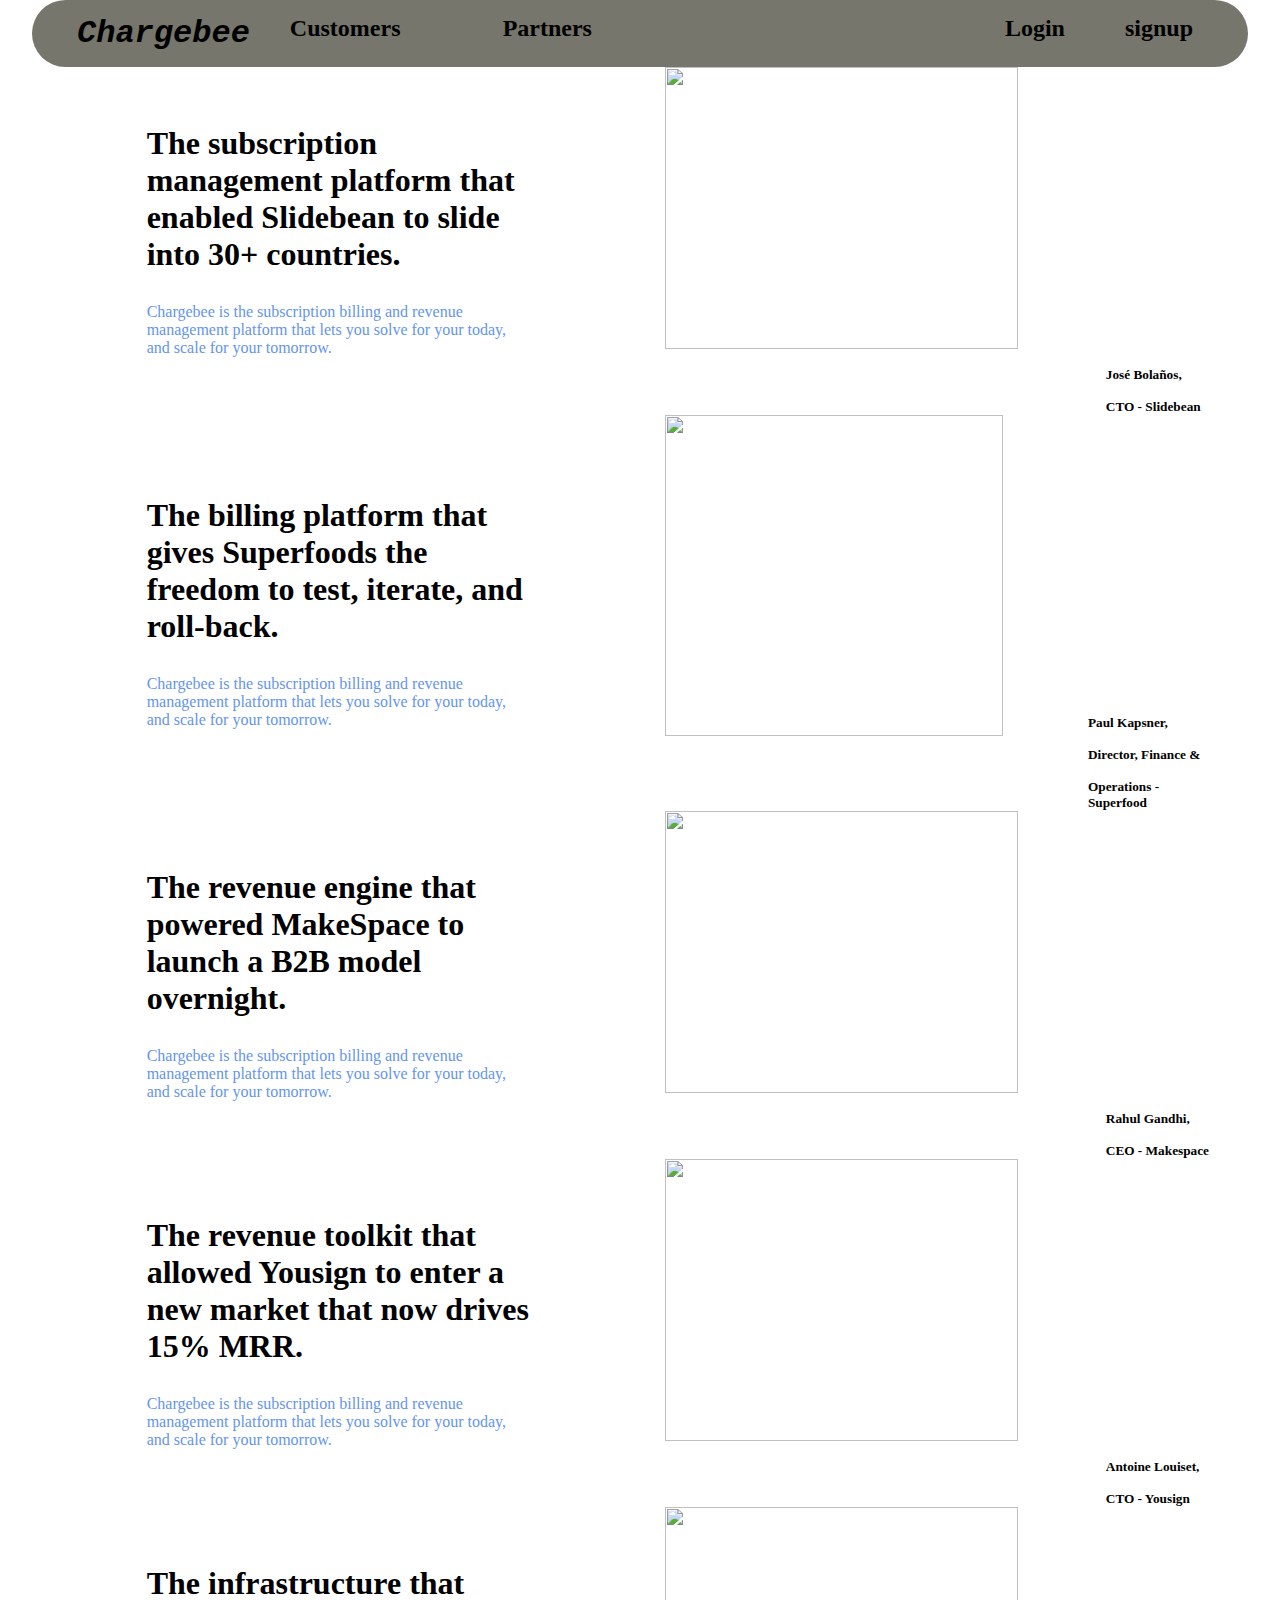
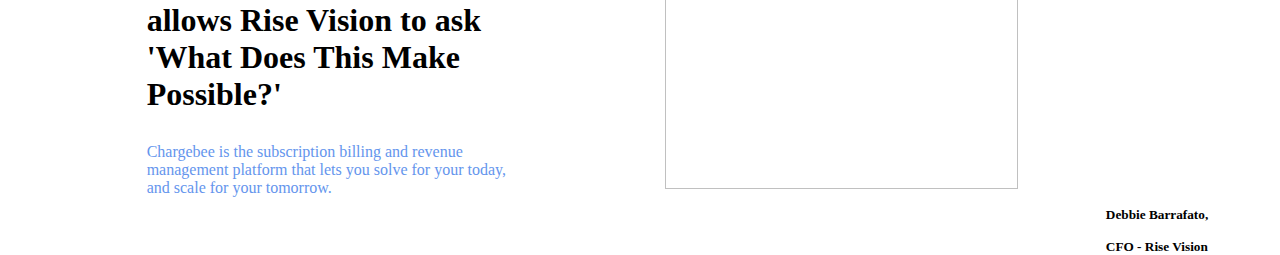
==== index.html @ f216669a "Merge pull request #10 from srinetanuj/Day-2" ====
<!DOCTYPE html>
<html lang="en">
  <head>
    <meta charset="UTF-8" />
    <meta http-equiv="X-UA-Compatible" content="IE=edge" />
    <meta name="viewport" content="width=device-width, initial-scale=1.0" />
    <title>Home Page</title>
    <link rel="stylesheet" href="./style.css">
  </head>
  <body>
    <div class="navbar">
      <div id="link">
        <div class="left"><h1>Chargebee</h1></div>

        <a href="./customer.html">
          <h2>Customers</h2>
        </a>
        <a href="./partner.html">
          <h2>Partners</h2>
        </a>
      </div>
      <div id="right">
        <a href="./login.html">
          <h2>Login</h2>
        </a>
        <a href="./signup.html">
          <h2>signup</h2>
        </a>
      </div>
    </div>
    <div id="bottom">
      <div id="bleft">
        <h1>
          The subscription management platform that enabled Slidebean to slide
          into 30+ countries.
        </h1>

        <p class="para">
          Chargebee is the subscription billing and revenue management platform
          that lets you solve for your today, and scale for your tomorrow.
        </p>
      </div>
      <div id="bright">
        <img
          src="https://webstatic.chargebee.com/assets/web/509/images/home/coc/customers/jose-bolanos.webp"
          alt=""
        />
        <h5>José Bolaños,<br> <br>  CTO - Slidebean</h5>

        
      </div>
      
    </div>
    <div id="bottom">
      <div id="bleft">
        <h1>
          The billing platform that gives Superfoods the freedom to test, iterate, and roll-back.
        </h1>

        <p class="para">
          Chargebee is the subscription billing and revenue management platform
          that lets you solve for your today, and scale for your tomorrow.
        </p>
      </div>
      <div id="bright">
        <img
          src="https://webstatic.chargebee.com/assets/web/509/images/home/coc/customers/paul-kapsner.webp"
          alt=""
        />
        <h5>Paul Kapsner,<br> <br> Director, Finance & <br> <br>Operations - Superfood</h5>

        
      </div>
      
    </div>
    <div id="bottom">
      <div id="bleft">
        <h1>
          The revenue engine that powered MakeSpace to launch a B2B model overnight.
        </h1>

        <p class="para">
          Chargebee is the subscription billing and revenue management platform
          that lets you solve for your today, and scale for your tomorrow.
        </p>
      </div>
      <div id="bright">
        <img
          src="https://webstatic.chargebee.com/assets/web/509/images/home/coc/customers/rahul-gandhi.webp"
          alt=""
        />
        <h5>Rahul Gandhi,<br> <br>  CEO - Makespace</h5>

        
      </div>
      
    </div>
    <div id="bottom">
      <div id="bleft">
        <h1>
          The revenue toolkit that allowed Yousign to enter a new market that now drives 15% MRR.
        </h1>

        <p class="para">
          Chargebee is the subscription billing and revenue management platform
          that lets you solve for your today, and scale for your tomorrow.
        </p>
      </div>
      <div id="bright">
        <img
          src="https://webstatic.chargebee.com/assets/web/509/images/home/coc/customers/antoine-louiset.webp"
          alt=""
        />
        <h5>Antoine Louiset,<br> <br>  CTO - Yousign</h5>

        
      </div>
      
    </div>

    <div id="bottom">
      <div id="bleft">
        <h1>
          The infrastructure that allows Rise Vision to ask 'What Does This Make Possible?'
        </h1>

        <p class="para">
          Chargebee is the subscription billing and revenue management platform
          that lets you solve for your today, and scale for your tomorrow.
        </p>
      </div>
      <div id="bright">
        <img
          src="https://webstatic.chargebee.com/assets/web/509/images/home/coc/customers/debbie-barrafato.webp"
          alt=""
        />
        <h5>Debbie Barrafato,<br> <br>  CFO - Rise Vision</h5>

        
      </div>
      
    </div>
    
  </body>
</html>
<!-- <script src="./script.js"></script> -->
<!-- <div class="btn">
      <button><</button>
      <button>></button>
    </div> -->
---- style.css ----
*{
    margin: 0;
    padding: 0;
    box-sizing: border-box;
}
.navbar{
    width: 95%;
    margin: auto;
 
  display: flex;
  justify-content: space-between;
  background-color:rgb(118, 118, 108);
  border-radius: 50px;
  padding: 5px;
}
#link>a,#right>a{
    text-decoration: none;
    color: black;
}
#link{
   margin: 10px;
   margin-left: 40px;
}
.left>h1{
    font-family: 'Courier New', Courier, monospace;
    font-style: italic;
}
#right{
    display: flex;
}
#right>a{
    margin: 10px;
    margin-right: 50px;
}
#link{
   
    display: grid;
    grid-template-columns: repeat(3,1fr);
    gap: 40px;

}
#bottom{
    width: 90%;
    margin: auto;
    display: grid;
    grid-template-columns: repeat(2,1fr);
    /* display: flex;
    justify-content: space-evenly; */
   column-gap: 50px;
    
}
#bright{
    display: flex;
}
#bright>h5{
    margin-top: 300px;
}
#bright>img{
    width: 80%;
    height: 90%;
    
}
#bleft{
    width: 70%;
    margin: auto;
}
#bleft>p{
    color: cornflowerblue;
}
#bleft>h1{
    margin-bottom: 30px;
}
/* .btn{
    /* position: relative; */
    /* top:10px; */
   display: flex;
   justify-content: space-between; 
   align-items: center;
}
.btn>button{
    margin: 0px 40px;
    margin-top: -40%;
    padding: 10px;
    /* background-color: darkgray; */
    /* border: 0; */
} */
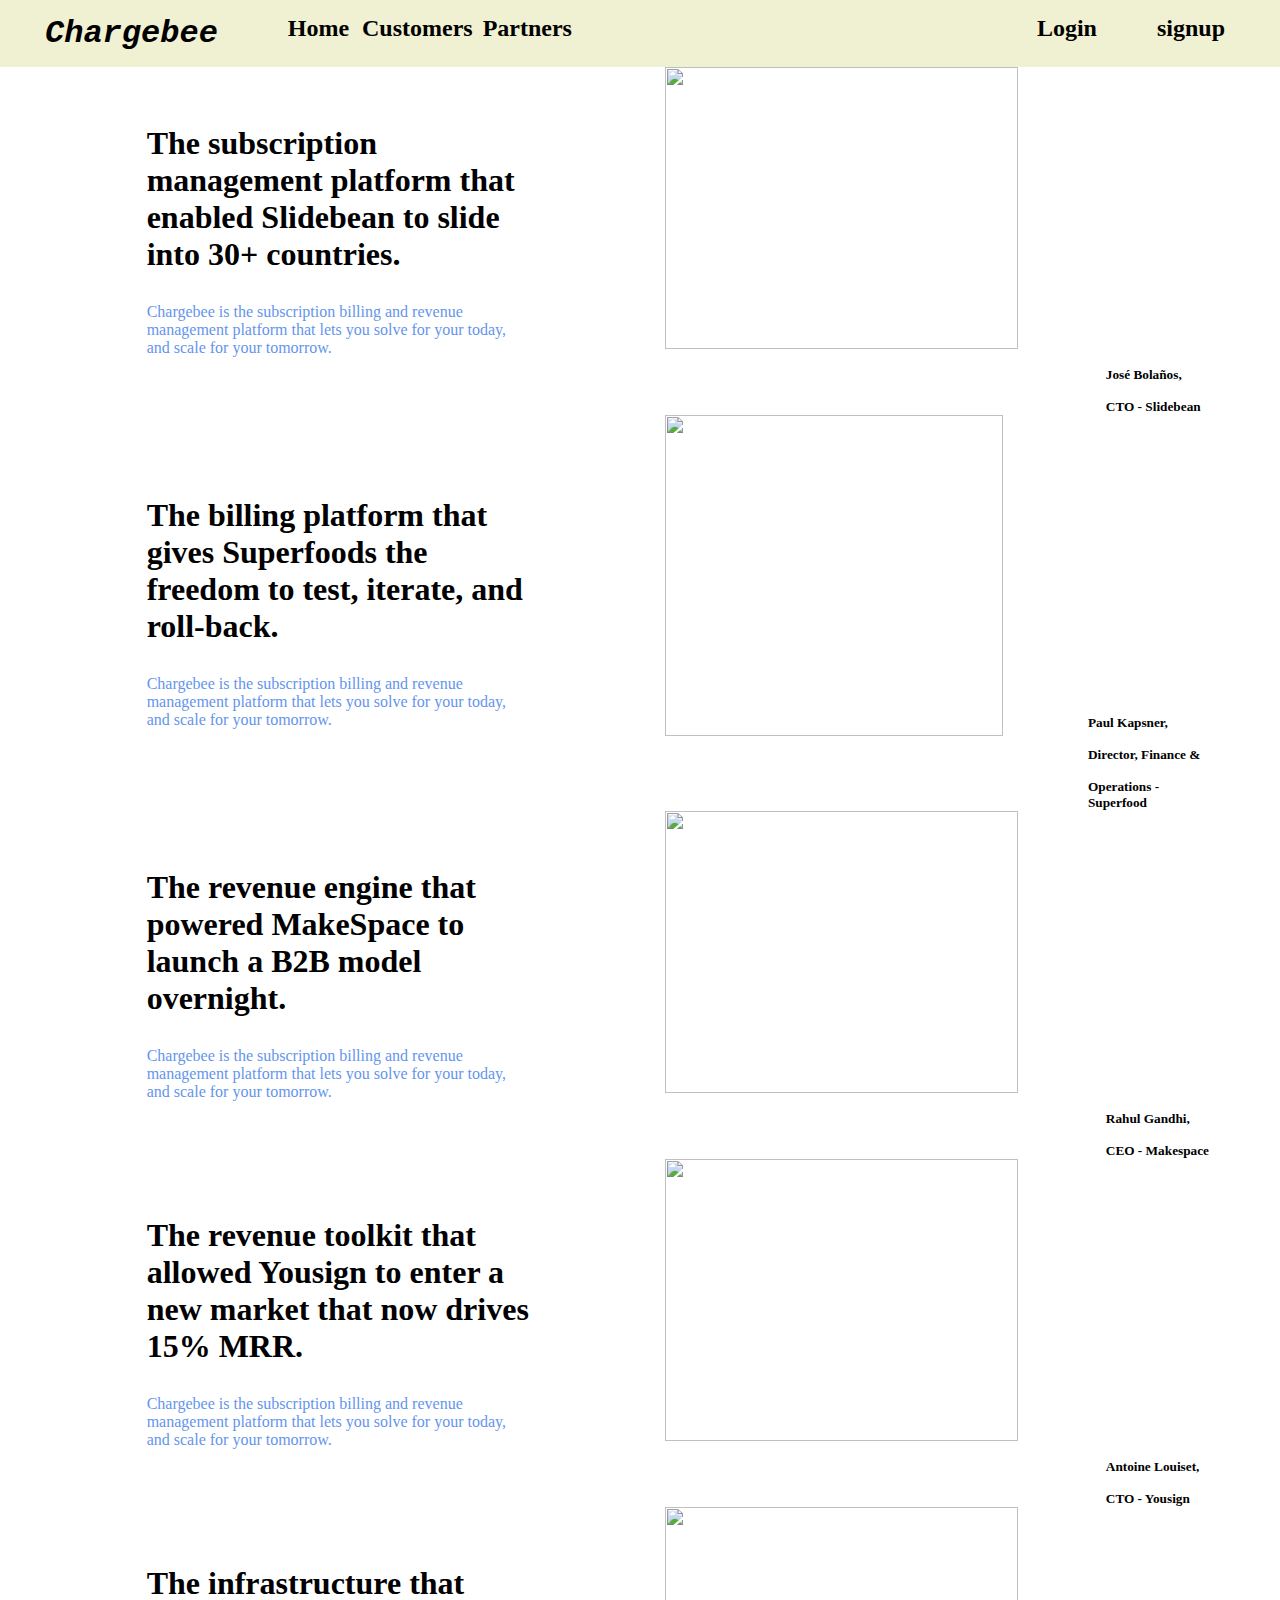
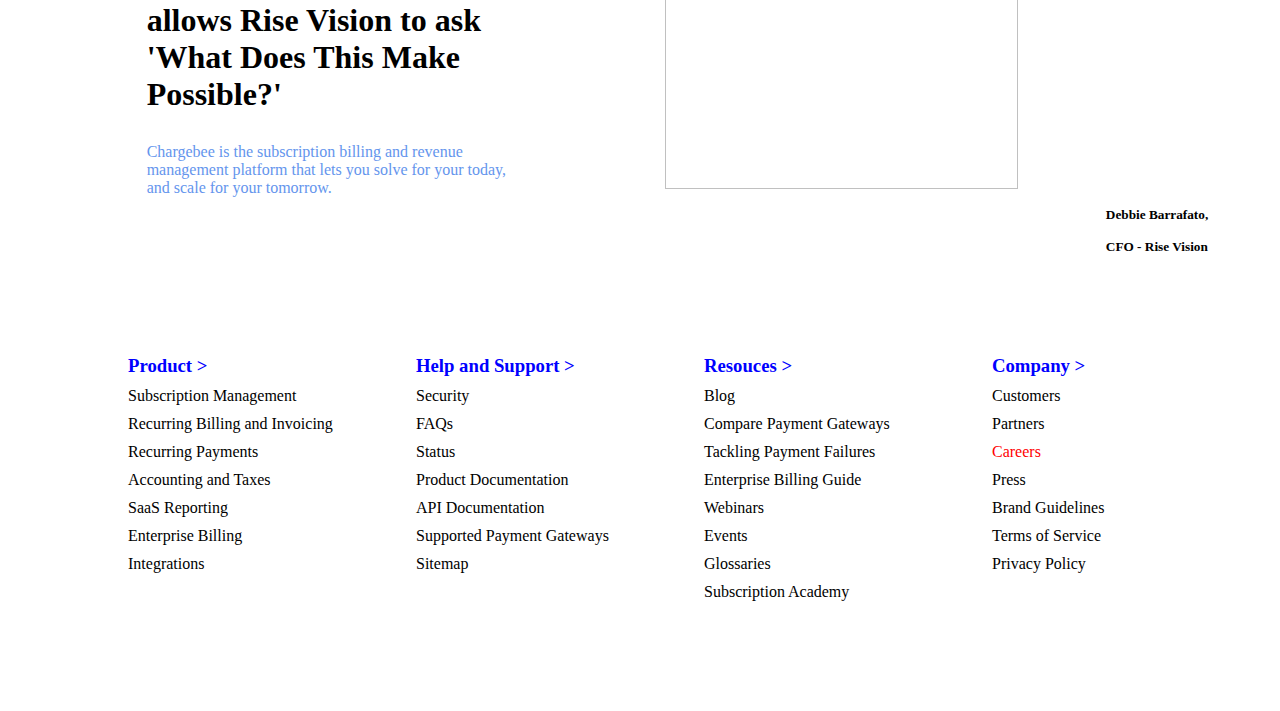
==== commit d16bd0f8: "added partner page" ====
--- a/index.html
+++ b/index.html
@@ -12,6 +12,9 @@
       <div id="link">
         <div class="left"><h1>Chargebee</h1></div>
 
+        <a href="./index.html">
+          <h2>Home</h2>
+        </a>
         <a href="./customer.html">
           <h2>Customers</h2>
         </a>
@@ -140,6 +143,50 @@
       </div>
       
     </div>
+
+    <div class="bottomSection">
+      <div>
+          <h3>Product ></h3>
+          <p>Subscription Management</p>
+          <p>Recurring Billing and Invoicing</p>
+          <p>Recurring Payments</p>
+          <p>Accounting and Taxes</p>
+          <p>SaaS Reporting</p>
+          <p>Enterprise Billing</p>
+          <p>Integrations</p>
+      </div>
+      <div>
+          <h3>Help and Support ></h3>
+          <p>Security</p>
+          <p>FAQs</p>
+          <p>Status</p>
+          <p>Product Documentation</p>
+          <p>API Documentation</p>
+          <p>Supported Payment Gateways</p>
+          <p>Sitemap</p>
+      </div>
+      <div>
+          <h3>Resouces ></h3>
+          <p>Blog</p>
+          <p>Compare Payment Gateways</p>
+          <p>Tackling Payment Failures</p>
+          <p>Enterprise Billing Guide</p>
+          <p>Webinars</p>
+          <p>Events</p>
+          <p>Glossaries</p>
+          <p>Subscription Academy</p>
+      </div>
+      <div>
+          <h3>Company ></h3>
+          <p>Customers</p>
+          <p>Partners</p>
+          <p style="color: red;">Careers</p>
+          <p>Press</p>
+          <p>Brand Guidelines</p>
+          <p>Terms of Service</p>
+          <p>Privacy Policy</p>
+      </div>
+  </div>
     
   </body>
 </html>
--- a/style.css
+++ b/style.css
@@ -4,13 +4,14 @@
     box-sizing: border-box;
 }
 .navbar{
-    width: 95%;
+    width: 100%;
     margin: auto;
- 
+    /* margin-top: 50px; */
+   
   display: flex;
   justify-content: space-between;
-  background-color:rgb(118, 118, 108);
-  border-radius: 50px;
+  background-color:rgb(240, 240, 210);
+  
   padding: 5px;
 }
 #link>a,#right>a{
@@ -24,6 +25,7 @@
 .left>h1{
     font-family: 'Courier New', Courier, monospace;
     font-style: italic;
+    margin-right: 60px;
 }
 #right{
     display: flex;
@@ -35,10 +37,11 @@
 #link{
    
     display: grid;
-    grid-template-columns: repeat(3,1fr);
-    gap: 40px;
+    grid-template-columns: repeat(10,1fr);
+    gap: 10px;
 
 }
+
 #bottom{
     width: 90%;
     margin: auto;
@@ -73,14 +76,27 @@
 /* .btn{
     /* position: relative; */
     /* top:10px; */
-   display: flex;
+   /* display: flex;
    justify-content: space-between; 
    align-items: center;
-}
+} */
 .btn>button{
     margin: 0px 40px;
     margin-top: -40%;
     padding: 10px;
     /* background-color: darkgray; */
     /* border: 0; */
-} */
+} 
+.bottomSection{
+    width: 90%;
+    margin: 100px 10%;
+    display: grid;
+    grid-template-columns: repeat(4,1fr);
+}
+.bottomSection>div>h3{
+    color: blue;
+
+}
+.bottomSection>div>p{
+    margin: 10px 0;
+}
